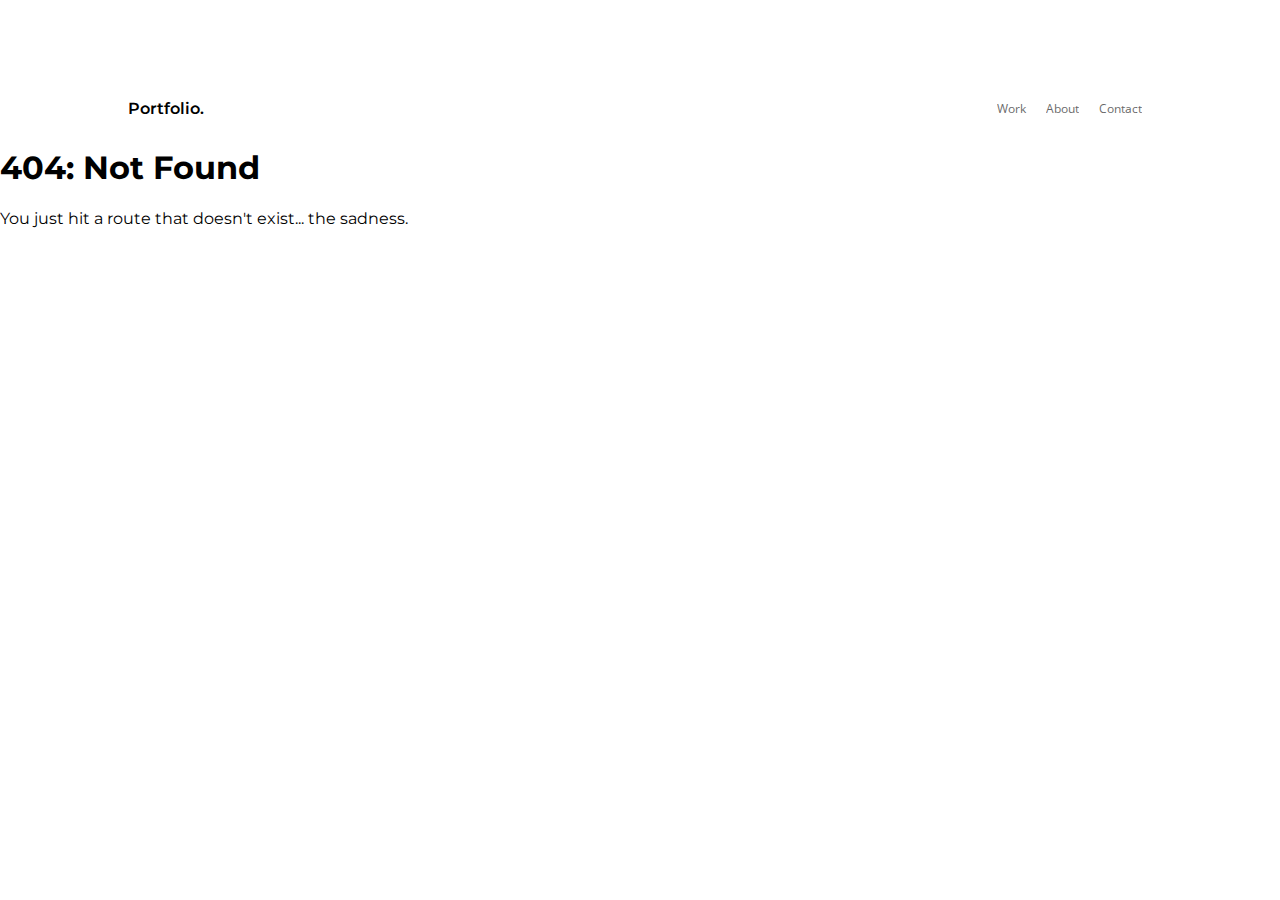
==== 404/index.html @ b24cf0c6 "initial commit" ====
<!DOCTYPE html><html lang="en"><head><meta charSet="utf-8"/><meta http-equiv="x-ua-compatible" content="ie=edge"/><meta name="viewport" content="width=device-width, initial-scale=1, shrink-to-fit=no"/><style data-href="/styles.b62a69ce2acbea80650c.css" id="gatsby-global-css">@import url(https://fonts.googleapis.com/css2?family=Montserrat:wght@400;700&family=Open+Sans&display=swap);.card{width:100%;height:250px;overflow:hidden!important;display:flex;align-items:center;justify-content:center;background-size:cover;background-repeat:no-repeat;background-position:50%}.card .content{font-family:Open Sans;text-align:center;padding:10px;opacity:0;transition:all .5s ease-in-out;-webkit-transform:translateY(20px);transform:translateY(20px);cursor:pointer}.card .content h1{font-size:14px;color:#fff}.card .content p{font-size:10px;color:#fff;margin-bottom:20px}.card .content .btn{background-color:#000;color:#fff;padding:10px;text-decoration:none}.card .content:hover{opacity:1;-webkit-transform:translate(0);transform:translate(0)}.navbar-wrapper{width:80vw;margin-top:10vh;display:flex;align-items:center;justify-content:space-between}.navbar-wrapper .name{font-weight:600}.navbar-wrapper .links-wrapper button{text-decoration:none;padding:10px;font-family:Open Sans;opacity:.6;transition:all .2s ease-in-out;font-size:12px;background-color:transparent;outline:none;border:0;cursor:pointer}.navbar-wrapper .links-wrapper button:hover{opacity:1}.navbar-wrapper .links-wrapper .active{color:#000}.header-wrapper{width:80vw;margin-top:10vh;display:flex;flex-direction:column;align-items:center}.header-wrapper h2{font-size:1rem;text-align:center}@media (min-width:320px) and (max-width:424px){.header-wrapper h2{font-size:14px}}@media (min-width:425px) and (max-width:767px){.header-wrapper h2{font-size:16px}}@media (min-width:768px) and (max-width:1023px){.header-wrapper h2{font-size:16px}}.header-wrapper .heading-wrapper h1{font-size:4rem;text-align:center;line-height:20px}@media (min-width:320px) and (max-width:424px){.header-wrapper .heading-wrapper h1{font-size:1.5rem;line-height:10px}}@media (min-width:425px) and (max-width:767px){.header-wrapper .heading-wrapper h1{font-size:1.5rem;line-height:10px}}@media (min-width:768px) and (max-width:1023px){.header-wrapper .heading-wrapper h1{font-size:2.5rem}}.header-wrapper p{width:50%;text-align:center;overflow:hidden}@media (min-width:320px) and (max-width:424px){.header-wrapper p{font-size:12px;width:100%}}@media (min-width:425px) and (max-width:767px){.header-wrapper p{font-size:12px;width:100%}}@media (min-width:768px) and (max-width:1023px){.header-wrapper p{font-size:14px;width:100%}}.work-wrapper{width:80vw;margin-top:10vh;display:flex;flex-direction:column;align-items:center}.work-wrapper h1{font-size:3rem;line-height:20px}.work-wrapper .grid{display:grid;margin-top:20px;grid-template-columns:repeat(3,1fr);grid-gap:10px}@media (min-width:320px) and (max-width:424px){.work-wrapper .grid{grid-template-columns:1fr}}@media (min-width:425px) and (max-width:767px){.work-wrapper .grid{grid-template-columns:1fr}}@media (min-width:768px) and (max-width:1023px){.work-wrapper .grid{grid-template-columns:1fr 1fr}}.about-section{width:80vw;margin-top:10vh;display:flex;justify-content:space-between}@media (min-width:320px) and (max-width:424px){.about-section{flex-direction:column-reverse}}@media (min-width:425px) and (max-width:767px){.about-section{flex-direction:column-reverse}}@media (min-width:768px) and (max-width:1023px){.about-section{flex-direction:column-reverse;align-items:center}}.about-section .content{width:50%}@media (min-width:320px) and (max-width:424px){.about-section .content{width:100%}}@media (min-width:425px) and (max-width:767px){.about-section .content{width:100%}}@media (min-width:768px) and (max-width:1023px){.about-section .content{width:100%}}.about-section .content h1{font-size:3rem;line-height:20px}@media (min-width:768px) and (max-width:1023px){.about-section .content h1,.about-section .content p{text-align:center}}.about-section .image-wrapper{width:50%;display:flex;align-items:center;justify-content:center;overflow:hidden}@media (min-width:320px) and (max-width:424px){.about-section .image-wrapper{width:100%}}@media (min-width:425px) and (max-width:767px){.about-section .image-wrapper{width:100%}}@media (min-width:768px) and (max-width:1023px){.about-section .image-wrapper{width:100%}}.skills-container{width:80vw;margin-top:10vh;display:flex;flex-direction:column;align-items:center}.skills-container h1{font-size:3rem;line-height:20px}.skills-container .skills-grid{display:grid;grid-template-columns:repeat(3,1fr);margin-top:50px;grid-gap:20px}@media (min-width:320px) and (max-width:424px){.skills-container .skills-grid{grid-template-columns:1fr}}@media (min-width:425px) and (max-width:767px){.skills-container .skills-grid{grid-template-columns:1fr}}@media (min-width:768px) and (max-width:1023px){.skills-container .skills-grid{grid-template-columns:1fr 1fr}}.skills-container .skills-grid .skill{display:flex;flex-direction:column;align-items:center;text-align:center}.skills-container .skills-grid .skill img{height:3rem}.skills-container .skills-grid .skill p{font-size:14px}.promotion-container{width:80vw;margin-top:10vh;display:flex;flex-direction:column;align-items:center;text-align:center}.promotion-container h1{font-size:3rem;line-height:20px}.footer-container{width:80vw;margin-top:10vh;margin-bottom:10vh;display:flex;flex-direction:column;align-items:center}.footer-container h1{font-size:3rem;line-height:20px}.footer-container h2{font-size:1.5rem;overflow:hidden}@media (min-width:320px) and (max-width:424px){.footer-container h2{display:none}}@media (min-width:425px) and (max-width:767px){.footer-container h2{font-size:14px}}@media (min-width:768px) and (max-width:1023px){.footer-container h2{font-size:1.2rem}}.footer-container .email-link{font-size:1.5rem;color:#000}.footer-container .social-icons{margin-top:20px}.footer-container .social-icons img{height:2rem;margin:10px}.footer-container span{margin-top:10px}.footer-container icon{color:red}*{font-family:Montserrat}body{margin:0;padding:0;overflow-y:scroll;overflow-x:hidden}.section{width:100vw;height:auto;overflow:hidden}.container{width:100%;height:100%;display:flex;flex-direction:column;align-items:center;justify-content:center}.primary-btn{margin:10px;padding:10px;background-color:#000;color:#fff;border:0;transition:all .2s ease-in-out;text-decoration:none;cursor:pointer}.primary-btn:hover{-webkit-transform:scale(1.1);transform:scale(1.1)}</style><meta name="generator" content="Gatsby 2.27.0"/><title data-react-helmet="true">404: Not found | Gatsby Default Starter</title><meta data-react-helmet="true" name="description" content="Kick off your next, great Gatsby project with this default starter. This barebones starter ships with the main Gatsby configuration files you might need."/><meta data-react-helmet="true" property="og:title" content="404: Not found"/><meta data-react-helmet="true" property="og:description" content="Kick off your next, great Gatsby project with this default starter. This barebones starter ships with the main Gatsby configuration files you might need."/><meta data-react-helmet="true" property="og:type" content="website"/><meta data-react-helmet="true" name="twitter:card" content="summary"/><meta data-react-helmet="true" name="twitter:creator" content="@gatsbyjs"/><meta data-react-helmet="true" name="twitter:title" content="404: Not found"/><meta data-react-helmet="true" name="twitter:description" content="Kick off your next, great Gatsby project with this default starter. This barebones starter ships with the main Gatsby configuration files you might need."/><link rel="icon" href="/favicon-32x32.png?v=4a9773549091c227cd2eb82ccd9c5e3a" type="image/png"/><link rel="manifest" href="/manifest.webmanifest" crossorigin="anonymous"/><meta name="theme-color" content="#663399"/><link rel="apple-touch-icon" sizes="48x48" href="/icons/icon-48x48.png?v=4a9773549091c227cd2eb82ccd9c5e3a"/><link rel="apple-touch-icon" sizes="72x72" href="/icons/icon-72x72.png?v=4a9773549091c227cd2eb82ccd9c5e3a"/><link rel="apple-touch-icon" sizes="96x96" href="/icons/icon-96x96.png?v=4a9773549091c227cd2eb82ccd9c5e3a"/><link rel="apple-touch-icon" sizes="144x144" href="/icons/icon-144x144.png?v=4a9773549091c227cd2eb82ccd9c5e3a"/><link rel="apple-touch-icon" sizes="192x192" href="/icons/icon-192x192.png?v=4a9773549091c227cd2eb82ccd9c5e3a"/><link rel="apple-touch-icon" sizes="256x256" href="/icons/icon-256x256.png?v=4a9773549091c227cd2eb82ccd9c5e3a"/><link rel="apple-touch-icon" sizes="384x384" href="/icons/icon-384x384.png?v=4a9773549091c227cd2eb82ccd9c5e3a"/><link rel="apple-touch-icon" sizes="512x512" href="/icons/icon-512x512.png?v=4a9773549091c227cd2eb82ccd9c5e3a"/><link as="script" rel="preload" href="/framework-d585a04b7d285a7760d6.js"/><link as="script" rel="preload" href="/component---src-pages-404-js-9c04155390b493ad90ef.js"/><link as="script" rel="preload" href="/styles-e9d24b1846c7d6eb9685.js"/><link as="script" rel="preload" href="/app-12c9e0e88999563b9b2b.js"/><link as="script" rel="preload" href="/commons-ec4508c85b9afdaf9942.js"/><link as="script" rel="preload" href="/webpack-runtime-99317f5c470d63f80dbc.js"/><link as="fetch" rel="preload" href="/page-data/404/page-data.json" crossorigin="anonymous"/><link as="fetch" rel="preload" href="/page-data/sq/d/63159454.json" crossorigin="anonymous"/><link as="fetch" rel="preload" href="/page-data/app-data.json" crossorigin="anonymous"/></head><body><div id="___gatsby"><div style="outline:none" tabindex="-1" id="gatsby-focus-wrapper"><div class="section"><div class="container"><div class="navbar-wrapper"><div role="button" class="name" tabindex="0">Portfolio.</div><div class="links-wrapper"><button>Work</button><button>About</button><button>Contact</button></div></div></div></div><main><h1>404: Not Found</h1><p>You just hit a route that doesn&#x27;t exist... the sadness.</p></main></div><div id="gatsby-announcer" style="position:absolute;top:0;width:1px;height:1px;padding:0;overflow:hidden;clip:rect(0, 0, 0, 0);white-space:nowrap;border:0" aria-live="assertive" aria-atomic="true"></div></div><script id="gatsby-script-loader">/*<![CDATA[*/window.pagePath="/404/";/*]]>*/</script><script id="gatsby-chunk-mapping">/*<![CDATA[*/window.___chunkMapping={"polyfill":["/polyfill-5acc46d2c6294ee52fa0.js"],"app":["/app-12c9e0e88999563b9b2b.js"],"component---src-pages-404-js":["/component---src-pages-404-js-9c04155390b493ad90ef.js"],"component---src-pages-index-js":["/component---src-pages-index-js-0debce1923f8f7414658.js"]};/*]]>*/</script><script src="/polyfill-5acc46d2c6294ee52fa0.js" nomodule=""></script><script src="/webpack-runtime-99317f5c470d63f80dbc.js" async=""></script><script src="/commons-ec4508c85b9afdaf9942.js" async=""></script><script src="/app-12c9e0e88999563b9b2b.js" async=""></script><script src="/styles-e9d24b1846c7d6eb9685.js" async=""></script><script src="/component---src-pages-404-js-9c04155390b493ad90ef.js" async=""></script><script src="/framework-d585a04b7d285a7760d6.js" async=""></script></body></html>
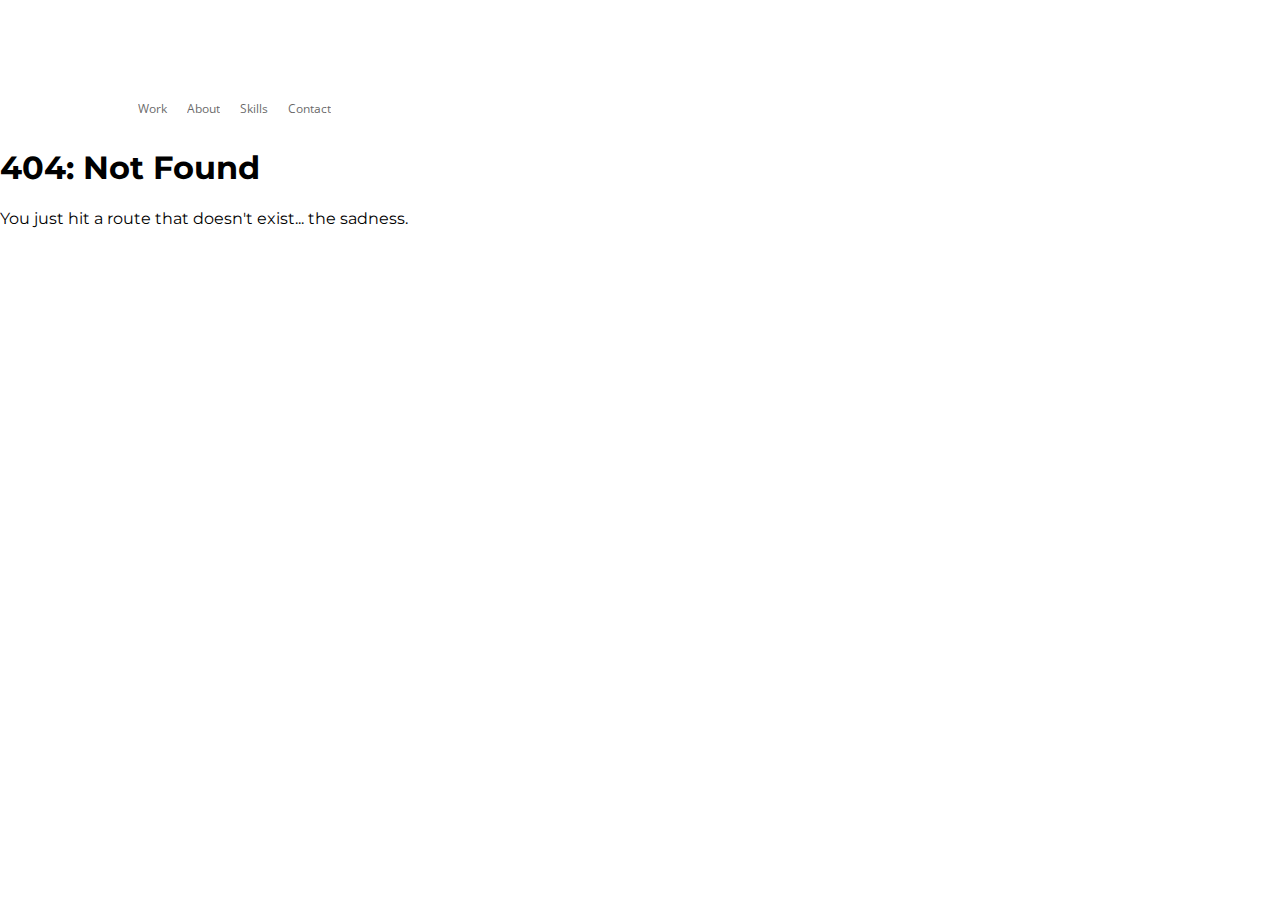
==== commit 78654205: "updated portfolio" ====
--- a/404/index.html
+++ b/404/index.html
@@ -1 +1 @@
-<!DOCTYPE html><html lang="en"><head><meta charSet="utf-8"/><meta http-equiv="x-ua-compatible" content="ie=edge"/><meta name="viewport" content="width=device-width, initial-scale=1, shrink-to-fit=no"/><style data-href="/styles.b62a69ce2acbea80650c.css" id="gatsby-global-css">@import url(https://fonts.googleapis.com/css2?family=Montserrat:wght@400;700&family=Open+Sans&display=swap);.card{width:100%;height:250px;overflow:hidden!important;display:flex;align-items:center;justify-content:center;background-size:cover;background-repeat:no-repeat;background-position:50%}.card .content{font-family:Open Sans;text-align:center;padding:10px;opacity:0;transition:all .5s ease-in-out;-webkit-transform:translateY(20px);transform:translateY(20px);cursor:pointer}.card .content h1{font-size:14px;color:#fff}.card .content p{font-size:10px;color:#fff;margin-bottom:20px}.card .content .btn{background-color:#000;color:#fff;padding:10px;text-decoration:none}.card .content:hover{opacity:1;-webkit-transform:translate(0);transform:translate(0)}.navbar-wrapper{width:80vw;margin-top:10vh;display:flex;align-items:center;justify-content:space-between}.navbar-wrapper .name{font-weight:600}.navbar-wrapper .links-wrapper button{text-decoration:none;padding:10px;font-family:Open Sans;opacity:.6;transition:all .2s ease-in-out;font-size:12px;background-color:transparent;outline:none;border:0;cursor:pointer}.navbar-wrapper .links-wrapper button:hover{opacity:1}.navbar-wrapper .links-wrapper .active{color:#000}.header-wrapper{width:80vw;margin-top:10vh;display:flex;flex-direction:column;align-items:center}.header-wrapper h2{font-size:1rem;text-align:center}@media (min-width:320px) and (max-width:424px){.header-wrapper h2{font-size:14px}}@media (min-width:425px) and (max-width:767px){.header-wrapper h2{font-size:16px}}@media (min-width:768px) and (max-width:1023px){.header-wrapper h2{font-size:16px}}.header-wrapper .heading-wrapper h1{font-size:4rem;text-align:center;line-height:20px}@media (min-width:320px) and (max-width:424px){.header-wrapper .heading-wrapper h1{font-size:1.5rem;line-height:10px}}@media (min-width:425px) and (max-width:767px){.header-wrapper .heading-wrapper h1{font-size:1.5rem;line-height:10px}}@media (min-width:768px) and (max-width:1023px){.header-wrapper .heading-wrapper h1{font-size:2.5rem}}.header-wrapper p{width:50%;text-align:center;overflow:hidden}@media (min-width:320px) and (max-width:424px){.header-wrapper p{font-size:12px;width:100%}}@media (min-width:425px) and (max-width:767px){.header-wrapper p{font-size:12px;width:100%}}@media (min-width:768px) and (max-width:1023px){.header-wrapper p{font-size:14px;width:100%}}.work-wrapper{width:80vw;margin-top:10vh;display:flex;flex-direction:column;align-items:center}.work-wrapper h1{font-size:3rem;line-height:20px}.work-wrapper .grid{display:grid;margin-top:20px;grid-template-columns:repeat(3,1fr);grid-gap:10px}@media (min-width:320px) and (max-width:424px){.work-wrapper .grid{grid-template-columns:1fr}}@media (min-width:425px) and (max-width:767px){.work-wrapper .grid{grid-template-columns:1fr}}@media (min-width:768px) and (max-width:1023px){.work-wrapper .grid{grid-template-columns:1fr 1fr}}.about-section{width:80vw;margin-top:10vh;display:flex;justify-content:space-between}@media (min-width:320px) and (max-width:424px){.about-section{flex-direction:column-reverse}}@media (min-width:425px) and (max-width:767px){.about-section{flex-direction:column-reverse}}@media (min-width:768px) and (max-width:1023px){.about-section{flex-direction:column-reverse;align-items:center}}.about-section .content{width:50%}@media (min-width:320px) and (max-width:424px){.about-section .content{width:100%}}@media (min-width:425px) and (max-width:767px){.about-section .content{width:100%}}@media (min-width:768px) and (max-width:1023px){.about-section .content{width:100%}}.about-section .content h1{font-size:3rem;line-height:20px}@media (min-width:768px) and (max-width:1023px){.about-section .content h1,.about-section .content p{text-align:center}}.about-section .image-wrapper{width:50%;display:flex;align-items:center;justify-content:center;overflow:hidden}@media (min-width:320px) and (max-width:424px){.about-section .image-wrapper{width:100%}}@media (min-width:425px) and (max-width:767px){.about-section .image-wrapper{width:100%}}@media (min-width:768px) and (max-width:1023px){.about-section .image-wrapper{width:100%}}.skills-container{width:80vw;margin-top:10vh;display:flex;flex-direction:column;align-items:center}.skills-container h1{font-size:3rem;line-height:20px}.skills-container .skills-grid{display:grid;grid-template-columns:repeat(3,1fr);margin-top:50px;grid-gap:20px}@media (min-width:320px) and (max-width:424px){.skills-container .skills-grid{grid-template-columns:1fr}}@media (min-width:425px) and (max-width:767px){.skills-container .skills-grid{grid-template-columns:1fr}}@media (min-width:768px) and (max-width:1023px){.skills-container .skills-grid{grid-template-columns:1fr 1fr}}.skills-container .skills-grid .skill{display:flex;flex-direction:column;align-items:center;text-align:center}.skills-container .skills-grid .skill img{height:3rem}.skills-container .skills-grid .skill p{font-size:14px}.promotion-container{width:80vw;margin-top:10vh;display:flex;flex-direction:column;align-items:center;text-align:center}.promotion-container h1{font-size:3rem;line-height:20px}.footer-container{width:80vw;margin-top:10vh;margin-bottom:10vh;display:flex;flex-direction:column;align-items:center}.footer-container h1{font-size:3rem;line-height:20px}.footer-container h2{font-size:1.5rem;overflow:hidden}@media (min-width:320px) and (max-width:424px){.footer-container h2{display:none}}@media (min-width:425px) and (max-width:767px){.footer-container h2{font-size:14px}}@media (min-width:768px) and (max-width:1023px){.footer-container h2{font-size:1.2rem}}.footer-container .email-link{font-size:1.5rem;color:#000}.footer-container .social-icons{margin-top:20px}.footer-container .social-icons img{height:2rem;margin:10px}.footer-container span{margin-top:10px}.footer-container icon{color:red}*{font-family:Montserrat}body{margin:0;padding:0;overflow-y:scroll;overflow-x:hidden}.section{width:100vw;height:auto;overflow:hidden}.container{width:100%;height:100%;display:flex;flex-direction:column;align-items:center;justify-content:center}.primary-btn{margin:10px;padding:10px;background-color:#000;color:#fff;border:0;transition:all .2s ease-in-out;text-decoration:none;cursor:pointer}.primary-btn:hover{-webkit-transform:scale(1.1);transform:scale(1.1)}</style><meta name="generator" content="Gatsby 2.27.0"/><title data-react-helmet="true">404: Not found | Gatsby Default Starter</title><meta data-react-helmet="true" name="description" content="Kick off your next, great Gatsby project with this default starter. This barebones starter ships with the main Gatsby configuration files you might need."/><meta data-react-helmet="true" property="og:title" content="404: Not found"/><meta data-react-helmet="true" property="og:description" content="Kick off your next, great Gatsby project with this default starter. This barebones starter ships with the main Gatsby configuration files you might need."/><meta data-react-helmet="true" property="og:type" content="website"/><meta data-react-helmet="true" name="twitter:card" content="summary"/><meta data-react-helmet="true" name="twitter:creator" content="@gatsbyjs"/><meta data-react-helmet="true" name="twitter:title" content="404: Not found"/><meta data-react-helmet="true" name="twitter:description" content="Kick off your next, great Gatsby project with this default starter. This barebones starter ships with the main Gatsby configuration files you might need."/><link rel="icon" href="/favicon-32x32.png?v=4a9773549091c227cd2eb82ccd9c5e3a" type="image/png"/><link rel="manifest" href="/manifest.webmanifest" crossorigin="anonymous"/><meta name="theme-color" content="#663399"/><link rel="apple-touch-icon" sizes="48x48" href="/icons/icon-48x48.png?v=4a9773549091c227cd2eb82ccd9c5e3a"/><link rel="apple-touch-icon" sizes="72x72" href="/icons/icon-72x72.png?v=4a9773549091c227cd2eb82ccd9c5e3a"/><link rel="apple-touch-icon" sizes="96x96" href="/icons/icon-96x96.png?v=4a9773549091c227cd2eb82ccd9c5e3a"/><link rel="apple-touch-icon" sizes="144x144" href="/icons/icon-144x144.png?v=4a9773549091c227cd2eb82ccd9c5e3a"/><link rel="apple-touch-icon" sizes="192x192" href="/icons/icon-192x192.png?v=4a9773549091c227cd2eb82ccd9c5e3a"/><link rel="apple-touch-icon" sizes="256x256" href="/icons/icon-256x256.png?v=4a9773549091c227cd2eb82ccd9c5e3a"/><link rel="apple-touch-icon" sizes="384x384" href="/icons/icon-384x384.png?v=4a9773549091c227cd2eb82ccd9c5e3a"/><link rel="apple-touch-icon" sizes="512x512" href="/icons/icon-512x512.png?v=4a9773549091c227cd2eb82ccd9c5e3a"/><link as="script" rel="preload" href="/framework-d585a04b7d285a7760d6.js"/><link as="script" rel="preload" href="/component---src-pages-404-js-9c04155390b493ad90ef.js"/><link as="script" rel="preload" href="/styles-e9d24b1846c7d6eb9685.js"/><link as="script" rel="preload" href="/app-12c9e0e88999563b9b2b.js"/><link as="script" rel="preload" href="/commons-ec4508c85b9afdaf9942.js"/><link as="script" rel="preload" href="/webpack-runtime-99317f5c470d63f80dbc.js"/><link as="fetch" rel="preload" href="/page-data/404/page-data.json" crossorigin="anonymous"/><link as="fetch" rel="preload" href="/page-data/sq/d/63159454.json" crossorigin="anonymous"/><link as="fetch" rel="preload" href="/page-data/app-data.json" crossorigin="anonymous"/></head><body><div id="___gatsby"><div style="outline:none" tabindex="-1" id="gatsby-focus-wrapper"><div class="section"><div class="container"><div class="navbar-wrapper"><div role="button" class="name" tabindex="0">Portfolio.</div><div class="links-wrapper"><button>Work</button><button>About</button><button>Contact</button></div></div></div></div><main><h1>404: Not Found</h1><p>You just hit a route that doesn&#x27;t exist... the sadness.</p></main></div><div id="gatsby-announcer" style="position:absolute;top:0;width:1px;height:1px;padding:0;overflow:hidden;clip:rect(0, 0, 0, 0);white-space:nowrap;border:0" aria-live="assertive" aria-atomic="true"></div></div><script id="gatsby-script-loader">/*<![CDATA[*/window.pagePath="/404/";/*]]>*/</script><script id="gatsby-chunk-mapping">/*<![CDATA[*/window.___chunkMapping={"polyfill":["/polyfill-5acc46d2c6294ee52fa0.js"],"app":["/app-12c9e0e88999563b9b2b.js"],"component---src-pages-404-js":["/component---src-pages-404-js-9c04155390b493ad90ef.js"],"component---src-pages-index-js":["/component---src-pages-index-js-0debce1923f8f7414658.js"]};/*]]>*/</script><script src="/polyfill-5acc46d2c6294ee52fa0.js" nomodule=""></script><script src="/webpack-runtime-99317f5c470d63f80dbc.js" async=""></script><script src="/commons-ec4508c85b9afdaf9942.js" async=""></script><script src="/app-12c9e0e88999563b9b2b.js" async=""></script><script src="/styles-e9d24b1846c7d6eb9685.js" async=""></script><script src="/component---src-pages-404-js-9c04155390b493ad90ef.js" async=""></script><script src="/framework-d585a04b7d285a7760d6.js" async=""></script></body></html>+<!DOCTYPE html><html lang="en"><head><meta charSet="utf-8"/><meta http-equiv="x-ua-compatible" content="ie=edge"/><meta name="viewport" content="width=device-width, initial-scale=1, shrink-to-fit=no"/><style data-href="/styles.3db4442d35077a369ccd.css" id="gatsby-global-css">@import url(https://fonts.googleapis.com/css2?family=Montserrat:wght@400;700&family=Open+Sans&display=swap);.card{width:100%;height:250px;overflow:hidden!important;display:flex;align-items:center;justify-content:center;background-size:cover;background-repeat:no-repeat;background-position:50%}.card .content{font-family:Open Sans;text-align:center;padding:10px;opacity:0;transition:all .5s ease-in-out;-webkit-transform:translateY(20px);transform:translateY(20px);cursor:pointer}.card .content h1{font-size:1rem;color:#fff;text-shadow:2px 0 0 #000,0 -2px 0 #000,0 2px 0 #000,-2px 0 0 #000}.card .content p{font-size:10px;color:#fff;margin-bottom:20px}.card .content .btn{background-color:#000;color:#fff;padding:10px;text-decoration:none}.card .content:hover{opacity:1;-webkit-transform:translate(0);transform:translate(0)}.navbar-wrapper{width:80vw;margin-top:10vh;display:flex;align-items:center;justify-content:space-between}.navbar-wrapper .name{font-weight:600}.navbar-wrapper .links-wrapper button{text-decoration:none;padding:10px;font-family:Open Sans;opacity:.6;transition:all .2s ease-in-out;font-size:12px;background-color:transparent;outline:none;border:0;cursor:pointer}.navbar-wrapper .links-wrapper button:hover{opacity:1}.navbar-wrapper .links-wrapper .active{color:#000}.header-wrapper{width:80vw;margin-top:10vh;display:flex;flex-direction:column;align-items:center}.header-wrapper h2{font-size:1rem;text-align:center}@media (min-width:320px) and (max-width:424px){.header-wrapper h2{font-size:14px}}@media (min-width:425px) and (max-width:767px){.header-wrapper h2{font-size:16px}}@media (min-width:768px) and (max-width:1023px){.header-wrapper h2{font-size:16px}}.header-wrapper .heading-wrapper h1{font-size:4rem;text-align:center;line-height:20px}@media (min-width:320px) and (max-width:424px){.header-wrapper .heading-wrapper h1{font-size:1.5rem;line-height:10px}}@media (min-width:425px) and (max-width:767px){.header-wrapper .heading-wrapper h1{font-size:1.5rem;line-height:10px}}@media (min-width:768px) and (max-width:1023px){.header-wrapper .heading-wrapper h1{font-size:2.5rem}}.header-wrapper p{width:50%;text-align:center;overflow:hidden}@media (min-width:320px) and (max-width:424px){.header-wrapper p{font-size:12px;width:100%}}@media (min-width:425px) and (max-width:767px){.header-wrapper p{font-size:12px;width:100%}}@media (min-width:768px) and (max-width:1023px){.header-wrapper p{font-size:14px;width:100%}}.work-wrapper{width:80vw;margin-top:10vh;display:flex;flex-direction:column;align-items:center}.work-wrapper h1{font-size:3rem;line-height:20px}.work-wrapper .grid{display:grid;margin-top:20px;grid-template-columns:repeat(3,1fr);grid-gap:10px}@media (min-width:320px) and (max-width:424px){.work-wrapper .grid{grid-template-columns:1fr}}@media (min-width:425px) and (max-width:767px){.work-wrapper .grid{grid-template-columns:1fr}}@media (min-width:768px) and (max-width:1023px){.work-wrapper .grid{grid-template-columns:1fr 1fr}}.about-section{width:80vw;margin-top:10vh;display:flex;justify-content:space-between}@media (min-width:320px) and (max-width:424px){.about-section{flex-direction:column-reverse}}@media (min-width:425px) and (max-width:767px){.about-section{flex-direction:column-reverse}}@media (min-width:768px) and (max-width:1023px){.about-section{flex-direction:column-reverse;align-items:center}}.about-section .content{width:50%}@media (min-width:320px) and (max-width:424px){.about-section .content{width:100%}}@media (min-width:425px) and (max-width:767px){.about-section .content{width:100%}}@media (min-width:768px) and (max-width:1023px){.about-section .content{width:100%}}.about-section .content h1{font-size:3rem;line-height:20px}@media (min-width:768px) and (max-width:1023px){.about-section .content h1,.about-section .content p{text-align:center}}.about-section .image-wrapper{width:50%;display:flex;align-items:center;justify-content:center;overflow:hidden}@media (min-width:320px) and (max-width:424px){.about-section .image-wrapper{width:100%}}@media (min-width:425px) and (max-width:767px){.about-section .image-wrapper{width:100%}}@media (min-width:768px) and (max-width:1023px){.about-section .image-wrapper{width:100%}}.skills-container{width:80vw;margin-top:10vh;display:flex;flex-direction:column;align-items:center}.skills-container h1{font-size:3rem;line-height:20px}.skills-container .skills-grid{display:grid;grid-template-columns:repeat(3,1fr);margin-top:50px;grid-gap:20px}@media (min-width:320px) and (max-width:424px){.skills-container .skills-grid{grid-template-columns:1fr}}@media (min-width:425px) and (max-width:767px){.skills-container .skills-grid{grid-template-columns:1fr}}@media (min-width:768px) and (max-width:1023px){.skills-container .skills-grid{grid-template-columns:1fr 1fr}}.skills-container .skills-grid .skill{display:flex;flex-direction:column;align-items:center;text-align:left}.skills-container .skills-grid .skill img{height:3rem}.skills-container .skills-grid .skill p{font-size:14px}.promotion-container{width:80vw;margin-top:10vh;display:flex;flex-direction:column;align-items:center;text-align:center}.promotion-container h1{font-size:3rem;line-height:20px}.footer-container{width:80vw;margin-top:10vh;margin-bottom:10vh;display:flex;flex-direction:column;align-items:center}.footer-container h1{font-size:3rem;line-height:20px}.footer-container h2{font-size:1.5rem;overflow:hidden}@media (min-width:320px) and (max-width:424px){.footer-container h2{display:none}}@media (min-width:425px) and (max-width:767px){.footer-container h2{font-size:14px}}@media (min-width:768px) and (max-width:1023px){.footer-container h2{font-size:1.2rem}}.footer-container .email-link{font-size:1.5rem;color:#000}.footer-container .social-icons{margin-top:20px}.footer-container .social-icons img{height:2rem;margin:10px}.footer-container span{margin-top:10px}.footer-container icon{color:red}*{font-family:Montserrat}body{margin:0;padding:0;overflow-y:scroll;overflow-x:hidden}.section{width:100vw;height:auto;overflow:hidden}.container{width:100%;height:100%;display:flex;flex-direction:column;align-items:center;justify-content:center}.primary-btn{margin:10px;padding:10px;background-color:#000;color:#fff;border:0;transition:all .2s ease-in-out;text-decoration:none;cursor:pointer}.primary-btn:hover{-webkit-transform:scale(1.1);transform:scale(1.1)}</style><meta name="generator" content="Gatsby 2.27.0"/><title data-react-helmet="true">404: Not found | Gatsby Default Starter</title><meta data-react-helmet="true" name="description" content="Kick off your next, great Gatsby project with this default starter. This barebones starter ships with the main Gatsby configuration files you might need."/><meta data-react-helmet="true" property="og:title" content="404: Not found"/><meta data-react-helmet="true" property="og:description" content="Kick off your next, great Gatsby project with this default starter. This barebones starter ships with the main Gatsby configuration files you might need."/><meta data-react-helmet="true" property="og:type" content="website"/><meta data-react-helmet="true" name="twitter:card" content="summary"/><meta data-react-helmet="true" name="twitter:creator" content="@gatsbyjs"/><meta data-react-helmet="true" name="twitter:title" content="404: Not found"/><meta data-react-helmet="true" name="twitter:description" content="Kick off your next, great Gatsby project with this default starter. This barebones starter ships with the main Gatsby configuration files you might need."/><link rel="icon" href="/favicon-32x32.png?v=4a9773549091c227cd2eb82ccd9c5e3a" type="image/png"/><link rel="manifest" href="/manifest.webmanifest" crossorigin="anonymous"/><meta name="theme-color" content="#663399"/><link rel="apple-touch-icon" sizes="48x48" href="/icons/icon-48x48.png?v=4a9773549091c227cd2eb82ccd9c5e3a"/><link rel="apple-touch-icon" sizes="72x72" href="/icons/icon-72x72.png?v=4a9773549091c227cd2eb82ccd9c5e3a"/><link rel="apple-touch-icon" sizes="96x96" href="/icons/icon-96x96.png?v=4a9773549091c227cd2eb82ccd9c5e3a"/><link rel="apple-touch-icon" sizes="144x144" href="/icons/icon-144x144.png?v=4a9773549091c227cd2eb82ccd9c5e3a"/><link rel="apple-touch-icon" sizes="192x192" href="/icons/icon-192x192.png?v=4a9773549091c227cd2eb82ccd9c5e3a"/><link rel="apple-touch-icon" sizes="256x256" href="/icons/icon-256x256.png?v=4a9773549091c227cd2eb82ccd9c5e3a"/><link rel="apple-touch-icon" sizes="384x384" href="/icons/icon-384x384.png?v=4a9773549091c227cd2eb82ccd9c5e3a"/><link rel="apple-touch-icon" sizes="512x512" href="/icons/icon-512x512.png?v=4a9773549091c227cd2eb82ccd9c5e3a"/><link as="script" rel="preload" href="/framework-d585a04b7d285a7760d6.js"/><link as="script" rel="preload" href="/component---src-pages-404-js-9c04155390b493ad90ef.js"/><link as="script" rel="preload" href="/styles-e9d24b1846c7d6eb9685.js"/><link as="script" rel="preload" href="/app-12c9e0e88999563b9b2b.js"/><link as="script" rel="preload" href="/commons-664bf5ca45e72d0d6379.js"/><link as="script" rel="preload" href="/webpack-runtime-add921d670b6bc2cc59b.js"/><link as="fetch" rel="preload" href="/page-data/404/page-data.json" crossorigin="anonymous"/><link as="fetch" rel="preload" href="/page-data/sq/d/63159454.json" crossorigin="anonymous"/><link as="fetch" rel="preload" href="/page-data/app-data.json" crossorigin="anonymous"/></head><body><div id="___gatsby"><div style="outline:none" tabindex="-1" id="gatsby-focus-wrapper"><div class="section"><div class="container"><div class="navbar-wrapper"><div class="links-wrapper"><button>Work</button><button>About</button><button>Skills</button><button>Contact</button></div></div></div></div><main><h1>404: Not Found</h1><p>You just hit a route that doesn&#x27;t exist... the sadness.</p></main></div><div id="gatsby-announcer" style="position:absolute;top:0;width:1px;height:1px;padding:0;overflow:hidden;clip:rect(0, 0, 0, 0);white-space:nowrap;border:0" aria-live="assertive" aria-atomic="true"></div></div><script id="gatsby-script-loader">/*<![CDATA[*/window.pagePath="/404/";/*]]>*/</script><script id="gatsby-chunk-mapping">/*<![CDATA[*/window.___chunkMapping={"polyfill":["/polyfill-5acc46d2c6294ee52fa0.js"],"app":["/app-12c9e0e88999563b9b2b.js"],"component---src-pages-404-js":["/component---src-pages-404-js-9c04155390b493ad90ef.js"],"component---src-pages-index-js":["/component---src-pages-index-js-fbec9e7dde2d452668a1.js"]};/*]]>*/</script><script src="/polyfill-5acc46d2c6294ee52fa0.js" nomodule=""></script><script src="/webpack-runtime-add921d670b6bc2cc59b.js" async=""></script><script src="/commons-664bf5ca45e72d0d6379.js" async=""></script><script src="/app-12c9e0e88999563b9b2b.js" async=""></script><script src="/styles-e9d24b1846c7d6eb9685.js" async=""></script><script src="/component---src-pages-404-js-9c04155390b493ad90ef.js" async=""></script><script src="/framework-d585a04b7d285a7760d6.js" async=""></script></body></html>